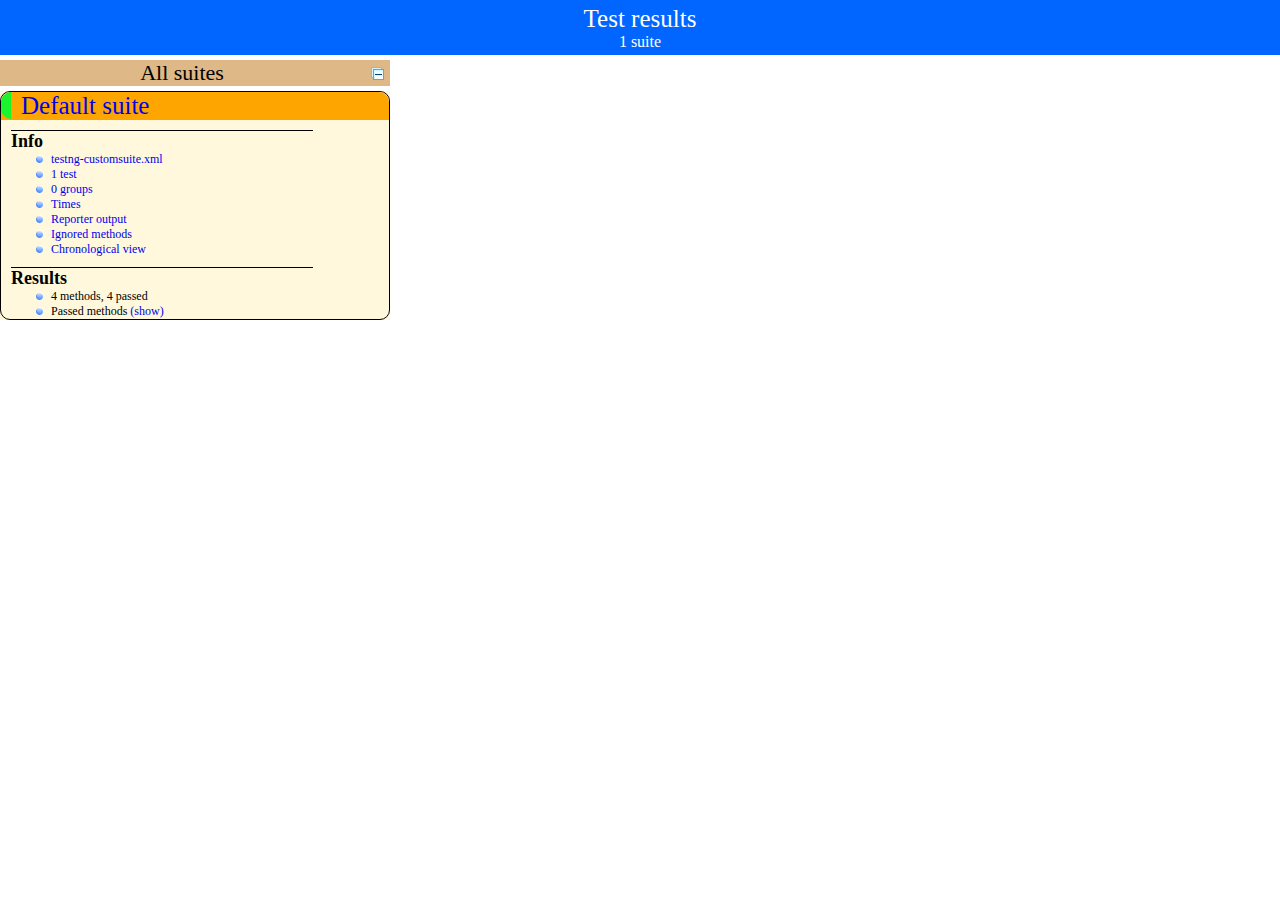
==== unit-testing/test-output/index.html @ 4066c264 "inicijalni komit" ====
<!DOCTYPE html>

<html>
  <head>
  <meta charset='utf-8'>
  <title>TestNG reports</title>

    <link type="text/css" href="testng-reports.css" rel="stylesheet" />  
    <script type="text/javascript" src="jquery-1.7.1.min.js"></script>
    <script type="text/javascript" src="testng-reports.js"></script>
    <script type="text/javascript" src="https://www.google.com/jsapi"></script>
    <script type='text/javascript'>
      google.load('visualization', '1', {packages:['table']});
      google.setOnLoadCallback(drawTable);
      var suiteTableInitFunctions = new Array();
      var suiteTableData = new Array();
    </script>
    <!--
      <script type="text/javascript" src="jquery-ui/js/jquery-ui-1.8.16.custom.min.js"></script>
     -->
  </head>

  <body>
    <div class="top-banner-root">
      <span class="top-banner-title-font">Test results</span>
      <br/>
      <span class="top-banner-font-1">1 suite</span>
    </div> <!-- top-banner-root -->
    <div class="navigator-root">
      <div class="navigator-suite-header">
        <span>All suites</span>
        <a href="#" class="collapse-all-link" title="Collapse/expand all the suites">
          <img class="collapse-all-icon" src="collapseall.gif">
          </img> <!-- collapse-all-icon -->
        </a> <!-- collapse-all-link -->
      </div> <!-- navigator-suite-header -->
      <div class="suite">
        <div class="rounded-window">
          <div class="suite-header light-rounded-window-top">
            <a href="#" class="navigator-link" panel-name="suite-Default_suite">
              <span class="suite-name border-passed">Default suite</span>
            </a> <!-- navigator-link -->
          </div> <!-- suite-header light-rounded-window-top -->
          <div class="navigator-suite-content">
            <div class="suite-section-title">
              <span>Info</span>
            </div> <!-- suite-section-title -->
            <div class="suite-section-content">
              <ul>
                <li>
                  <a href="#" class="navigator-link " panel-name="test-xml-Default_suite">
                    <span>testng-customsuite.xml</span>
                  </a> <!-- navigator-link  -->
                </li>
                <li>
                  <a href="#" class="navigator-link " panel-name="testlist-Default_suite">
                    <span class="test-stats">1 test</span>
                  </a> <!-- navigator-link  -->
                </li>
                <li>
                  <a href="#" class="navigator-link " panel-name="group-Default_suite">
                    <span>0 groups</span>
                  </a> <!-- navigator-link  -->
                </li>
                <li>
                  <a href="#" class="navigator-link " panel-name="times-Default_suite">
                    <span>Times</span>
                  </a> <!-- navigator-link  -->
                </li>
                <li>
                  <a href="#" class="navigator-link " panel-name="reporter-Default_suite">
                    <span>Reporter output</span>
                  </a> <!-- navigator-link  -->
                </li>
                <li>
                  <a href="#" class="navigator-link " panel-name="ignored-methods-Default_suite">
                    <span>Ignored methods</span>
                  </a> <!-- navigator-link  -->
                </li>
                <li>
                  <a href="#" class="navigator-link " panel-name="chronological-Default_suite">
                    <span>Chronological view</span>
                  </a> <!-- navigator-link  -->
                </li>
              </ul>
            </div> <!-- suite-section-content -->
            <div class="result-section">
              <div class="suite-section-title">
                <span>Results</span>
              </div> <!-- suite-section-title -->
              <div class="suite-section-content">
                <ul>
                  <li>
                    <span class="method-stats">4 methods,   4 passed</span>
                  </li>
                  <li>
                    <span class="method-list-title passed">Passed methods</span>
                    <span class="show-or-hide-methods passed">
                      <a href="#" panel-name="suite-Default_suite" class="hide-methods passed suite-Default_suite"> (hide)</a> <!-- hide-methods passed suite-Default_suite -->
                      <a href="#" panel-name="suite-Default_suite" class="show-methods passed suite-Default_suite"> (show)</a> <!-- show-methods passed suite-Default_suite -->
                    </span>
                    <div class="method-list-content passed suite-Default_suite">
                      <span>
                        <img width="3%" src="passed.png"/>
                        <a href="#" class="method navigator-link" panel-name="suite-Default_suite" title="unittesting.parcijalni.UnitServiceTest" hash-for-method="testNonEqualsPassword">testNonEqualsPassword</a> <!-- method navigator-link -->
                      </span>
                      <br/>
                      <span>
                        <img width="3%" src="passed.png"/>
                        <a href="#" class="method navigator-link" panel-name="suite-Default_suite" title="unittesting.parcijalni.UnitServiceTest" hash-for-method="testNullUser">testNullUser</a> <!-- method navigator-link -->
                      </span>
                      <br/>
                      <span>
                        <img width="3%" src="passed.png"/>
                        <a href="#" class="method navigator-link" panel-name="suite-Default_suite" title="unittesting.parcijalni.UnitServiceTest" hash-for-method="testPasswordWithDigit">testPasswordWithDigit</a> <!-- method navigator-link -->
                      </span>
                      <br/>
                      <span>
                        <img width="3%" src="passed.png"/>
                        <a href="#" class="method navigator-link" panel-name="suite-Default_suite" title="unittesting.parcijalni.UnitServiceTest" hash-for-method="testPasswordWithoutDigit">testPasswordWithoutDigit</a> <!-- method navigator-link -->
                      </span>
                      <br/>
                    </div> <!-- method-list-content passed suite-Default_suite -->
                  </li>
                </ul>
              </div> <!-- suite-section-content -->
            </div> <!-- result-section -->
          </div> <!-- navigator-suite-content -->
        </div> <!-- rounded-window -->
      </div> <!-- suite -->
    </div> <!-- navigator-root -->
    <div class="wrapper">
      <div class="main-panel-root">
        <div panel-name="suite-Default_suite" class="panel Default_suite">
          <div class="suite-Default_suite-class-passed">
            <div class="main-panel-header rounded-window-top">
              <img src="passed.png"/>
              <span class="class-name">unittesting.parcijalni.UnitServiceTest</span>
            </div> <!-- main-panel-header rounded-window-top -->
            <div class="main-panel-content rounded-window-bottom">
              <div class="method">
                <div class="method-content">
                  <a name="testNonEqualsPassword">
                  </a> <!-- testNonEqualsPassword -->
                  <span class="method-name">testNonEqualsPassword</span>
                </div> <!-- method-content -->
              </div> <!-- method -->
              <div class="method">
                <div class="method-content">
                  <a name="testNullUser">
                  </a> <!-- testNullUser -->
                  <span class="method-name">testNullUser</span>
                </div> <!-- method-content -->
              </div> <!-- method -->
              <div class="method">
                <div class="method-content">
                  <a name="testPasswordWithDigit">
                  </a> <!-- testPasswordWithDigit -->
                  <span class="method-name">testPasswordWithDigit</span>
                </div> <!-- method-content -->
              </div> <!-- method -->
              <div class="method">
                <div class="method-content">
                  <a name="testPasswordWithoutDigit">
                  </a> <!-- testPasswordWithoutDigit -->
                  <span class="method-name">testPasswordWithoutDigit</span>
                </div> <!-- method-content -->
              </div> <!-- method -->
            </div> <!-- main-panel-content rounded-window-bottom -->
          </div> <!-- suite-Default_suite-class-passed -->
        </div> <!-- panel Default_suite -->
        <div panel-name="test-xml-Default_suite" class="panel">
          <div class="main-panel-header rounded-window-top">
            <span class="header-content">/private/var/folders/0t/r4v13j192kj4npmftwfc2kqh0000gn/T/testng-eclipse--1993303418/testng-customsuite.xml</span>
          </div> <!-- main-panel-header rounded-window-top -->
          <div class="main-panel-content rounded-window-bottom">
            <pre>
&lt;?xml version=&quot;1.0&quot; encoding=&quot;UTF-8&quot;?&gt;
&lt;!DOCTYPE suite SYSTEM &quot;http://testng.org/testng-1.0.dtd&quot;&gt;
&lt;suite guice-stage=&quot;DEVELOPMENT&quot; name=&quot;Default suite&quot;&gt;
  &lt;test verbose=&quot;2&quot; name=&quot;Default test&quot;&gt;
    &lt;classes&gt;
      &lt;class name=&quot;unittesting.parcijalni.UnitServiceTest&quot;/&gt;
    &lt;/classes&gt;
  &lt;/test&gt; &lt;!-- Default test --&gt;
&lt;/suite&gt; &lt;!-- Default suite --&gt;
            </pre>
          </div> <!-- main-panel-content rounded-window-bottom -->
        </div> <!-- panel -->
        <div panel-name="testlist-Default_suite" class="panel">
          <div class="main-panel-header rounded-window-top">
            <span class="header-content">Tests for Default suite</span>
          </div> <!-- main-panel-header rounded-window-top -->
          <div class="main-panel-content rounded-window-bottom">
            <ul>
              <li>
                <span class="test-name">Default test (1 class)</span>
              </li>
            </ul>
          </div> <!-- main-panel-content rounded-window-bottom -->
        </div> <!-- panel -->
        <div panel-name="group-Default_suite" class="panel">
          <div class="main-panel-header rounded-window-top">
            <span class="header-content">Groups for Default suite</span>
          </div> <!-- main-panel-header rounded-window-top -->
          <div class="main-panel-content rounded-window-bottom">
          </div> <!-- main-panel-content rounded-window-bottom -->
        </div> <!-- panel -->
        <div panel-name="times-Default_suite" class="panel">
          <div class="main-panel-header rounded-window-top">
            <span class="header-content">Times for Default suite</span>
          </div> <!-- main-panel-header rounded-window-top -->
          <div class="main-panel-content rounded-window-bottom">
            <div class="times-div">
              <script type="text/javascript">
suiteTableInitFunctions.push('tableData_Default_suite');
function tableData_Default_suite() {
var data = new google.visualization.DataTable();
data.addColumn('number', 'Number');
data.addColumn('string', 'Method');
data.addColumn('string', 'Class');
data.addColumn('number', 'Time (ms)');
data.addRows(4);
data.setCell(0, 0, 0)
data.setCell(0, 1, 'testNonEqualsPassword')
data.setCell(0, 2, 'unittesting.parcijalni.UnitServiceTest')
data.setCell(0, 3, 12);
data.setCell(1, 0, 1)
data.setCell(1, 1, 'testPasswordWithDigit')
data.setCell(1, 2, 'unittesting.parcijalni.UnitServiceTest')
data.setCell(1, 3, 1);
data.setCell(2, 0, 2)
data.setCell(2, 1, 'testPasswordWithoutDigit')
data.setCell(2, 2, 'unittesting.parcijalni.UnitServiceTest')
data.setCell(2, 3, 1);
data.setCell(3, 0, 3)
data.setCell(3, 1, 'testNullUser')
data.setCell(3, 2, 'unittesting.parcijalni.UnitServiceTest')
data.setCell(3, 3, 1);
window.suiteTableData['Default_suite']= { tableData: data, tableDiv: 'times-div-Default_suite'}
return data;
}
              </script>
              <span class="suite-total-time">Total running time: 15 ms</span>
              <div id="times-div-Default_suite">
              </div> <!-- times-div-Default_suite -->
            </div> <!-- times-div -->
          </div> <!-- main-panel-content rounded-window-bottom -->
        </div> <!-- panel -->
        <div panel-name="reporter-Default_suite" class="panel">
          <div class="main-panel-header rounded-window-top">
            <span class="header-content">Reporter output for Default suite</span>
          </div> <!-- main-panel-header rounded-window-top -->
          <div class="main-panel-content rounded-window-bottom">
          </div> <!-- main-panel-content rounded-window-bottom -->
        </div> <!-- panel -->
        <div panel-name="ignored-methods-Default_suite" class="panel">
          <div class="main-panel-header rounded-window-top">
            <span class="header-content">0 ignored methods</span>
          </div> <!-- main-panel-header rounded-window-top -->
          <div class="main-panel-content rounded-window-bottom">
          </div> <!-- main-panel-content rounded-window-bottom -->
        </div> <!-- panel -->
        <div panel-name="chronological-Default_suite" class="panel">
          <div class="main-panel-header rounded-window-top">
            <span class="header-content">Methods in chronological order</span>
          </div> <!-- main-panel-header rounded-window-top -->
          <div class="main-panel-content rounded-window-bottom">
            <div class="chronological-class">
              <div class="chronological-class-name">unittesting.parcijalni.UnitServiceTest</div> <!-- chronological-class-name -->
              <div class="configuration-method before">
                <span class="method-name">setUp</span>
                <span class="method-start">0 ms</span>
              </div> <!-- configuration-method before -->
              <div class="test-method">
                <span class="method-name">testNonEqualsPassword</span>
                <span class="method-start">246 ms</span>
              </div> <!-- test-method -->
              <div class="configuration-method before">
                <span class="method-name">setUp</span>
                <span class="method-start">259 ms</span>
              </div> <!-- configuration-method before -->
              <div class="test-method">
                <span class="method-name">testNullUser</span>
                <span class="method-start">259 ms</span>
              </div> <!-- test-method -->
              <div class="configuration-method before">
                <span class="method-name">setUp</span>
                <span class="method-start">262 ms</span>
              </div> <!-- configuration-method before -->
              <div class="test-method">
                <span class="method-name">testPasswordWithDigit</span>
                <span class="method-start">262 ms</span>
              </div> <!-- test-method -->
              <div class="configuration-method before">
                <span class="method-name">setUp</span>
                <span class="method-start">264 ms</span>
              </div> <!-- configuration-method before -->
              <div class="test-method">
                <span class="method-name">testPasswordWithoutDigit</span>
                <span class="method-start">264 ms</span>
              </div> <!-- test-method -->
          </div> <!-- main-panel-content rounded-window-bottom -->
        </div> <!-- panel -->
      </div> <!-- main-panel-root -->
    </div> <!-- wrapper -->
  </body>
</html>
---- unit-testing/test-output/testng-reports.css ----
body {
    margin: 0px 0px 5px 5px;
}

ul {
    margin: 0px;
}

li {
    list-style-type: none;
}

a {
    text-decoration: none;
}

a:hover {
    text-decoration: underline;
}

.navigator-selected {
    background: #ffa500;
}

.wrapper {
    position: absolute;
    top: 60px;
    bottom: 0;
    left: 400px;
    right: 0;
    overflow: auto;
}

.navigator-root {
    position: absolute;
    top: 60px;
    bottom: 0;
    left: 0;
    width: 400px;
    overflow-y: auto;
}

.suite {
    margin: 0px 10px 10px 0px;
    background-color: #fff8dc;
}

.suite-name {
    padding-left: 10px;
    font-size: 25px;
    font-family: Times;
}

.main-panel-header {
    padding: 5px;
    background-color: #9FB4D9; //afeeee;
    font-family: monospace;
    font-size: 18px;
}

.main-panel-content {
    padding: 5px;
    margin-bottom: 10px;
    background-color: #DEE8FC; //d0ffff;
}

.rounded-window {
    border-radius: 10px;
    border-style: solid;
    border-width: 1px;
}

.rounded-window-top {
    border-top-right-radius: 10px 10px;
    border-top-left-radius: 10px 10px;
    border-style: solid;
    border-width: 1px;
    overflow: auto;
}

.light-rounded-window-top {
    border-top-right-radius: 10px 10px;
    border-top-left-radius: 10px 10px;
}

.rounded-window-bottom {
    border-style: solid;
    border-width: 0px 1px 1px 1px;
    border-bottom-right-radius: 10px 10px;
    border-bottom-left-radius: 10px 10px;
    overflow: auto;
}

.method-name {
    font-size: 12px;
    font-family: monospace;
}

.method-content {
    border-style: solid;
    border-width: 0px 0px 1px 0px;
    margin-bottom: 10;
    padding-bottom: 5px;
    width: 80%;
}

.parameters {
    font-size: 14px;
    font-family: monospace;
}

.stack-trace {
    white-space: pre;
    font-family: monospace;
    font-size: 12px;
    font-weight: bold;
    margin-top: 0px;
    margin-left: 20px;
}

.testng-xml {
    font-family: monospace;
}

.method-list-content {
    margin-left: 10px;
}

.navigator-suite-content {
    margin-left: 10px;
    font: 12px 'Lucida Grande';
}

.suite-section-title {
    margin-top: 10px;
    width: 80%;
    border-style: solid;
    border-width: 1px 0px 0px 0px;
    font-family: Times;
    font-size: 18px;
    font-weight: bold;
}

.suite-section-content {
    list-style-image: url(bullet_point.png);
}

.top-banner-root {
    position: absolute;
    top: 0;
    height: 45px;
    left: 0;
    right: 0;
    padding: 5px;
    margin: 0px 0px 5px 0px;
    background-color: #0066ff;
    font-family: Times;
    color: #fff;
    text-align: center;
}

.top-banner-title-font {
    font-size: 25px;
}

.test-name {
    font-family: 'Lucida Grande';
    font-size: 16px;
}

.suite-icon {
    padding: 5px;
    float: right;
    height: 20;
}

.test-group {
    font: 20px 'Lucida Grande';
    margin: 5px 5px 10px 5px;
    border-width: 0px 0px 1px 0px;
    border-style: solid;
    padding: 5px;
}

.test-group-name {
    font-weight: bold;
}

.method-in-group {
    font-size: 16px;
    margin-left: 80px;
}

table.google-visualization-table-table {
    width: 100%;
}

.reporter-method-name {
    font-size: 14px;
    font-family: monospace;
}

.reporter-method-output-div {
    padding: 5px;
    margin: 0px 0px 5px 20px;
    font-size: 12px;
    font-family: monospace;
    border-width: 0px 0px 0px 1px;
    border-style: solid;
}

.ignored-class-div {
    font-size: 14px;
    font-family: monospace;
}

.ignored-methods-div {
    padding: 5px;
    margin: 0px 0px 5px 20px;
    font-size: 12px;
    font-family: monospace;
    border-width: 0px 0px 0px 1px;
    border-style: solid;
}

.border-failed {
    border-top-left-radius: 10px 10px;
    border-bottom-left-radius: 10px 10px;
    border-style: solid;
    border-width: 0px 0px 0px 10px;
    border-color: #f00;
}

.border-skipped {
    border-top-left-radius: 10px 10px;
    border-bottom-left-radius: 10px 10px;
    border-style: solid;
    border-width: 0px 0px 0px 10px;
    border-color: #edc600;
}

.border-passed {
    border-top-left-radius: 10px 10px;
    border-bottom-left-radius: 10px 10px;
    border-style: solid;
    border-width: 0px 0px 0px 10px;
    border-color: #19f52d;
}

.times-div {
    text-align: center;
    padding: 5px;
}

.suite-total-time {
    font: 16px 'Lucida Grande';
}

.configuration-suite {
    margin-left: 20px;
}

.configuration-test {
    margin-left: 40px;
}

.configuration-class {
    margin-left: 60px;
}

.configuration-method {
    margin-left: 80px;
}

.test-method {
    margin-left: 100px;
}

.chronological-class {
    background-color: #0ccff;
    border-style: solid;
    border-width: 0px 0px 1px 1px;
}

.method-start {
    float: right;
}

.chronological-class-name {
    padding: 0px 0px 0px 5px;
    color: #008;
}

.after, .before, .test-method {
    font-family: monospace;
    font-size: 14px;
}

.navigator-suite-header {
    font-size: 22px;
    margin: 0px 10px 5px 0px;
    background-color: #deb887;
    text-align: center;
}

.collapse-all-icon {
    padding: 5px;
    float: right;
}
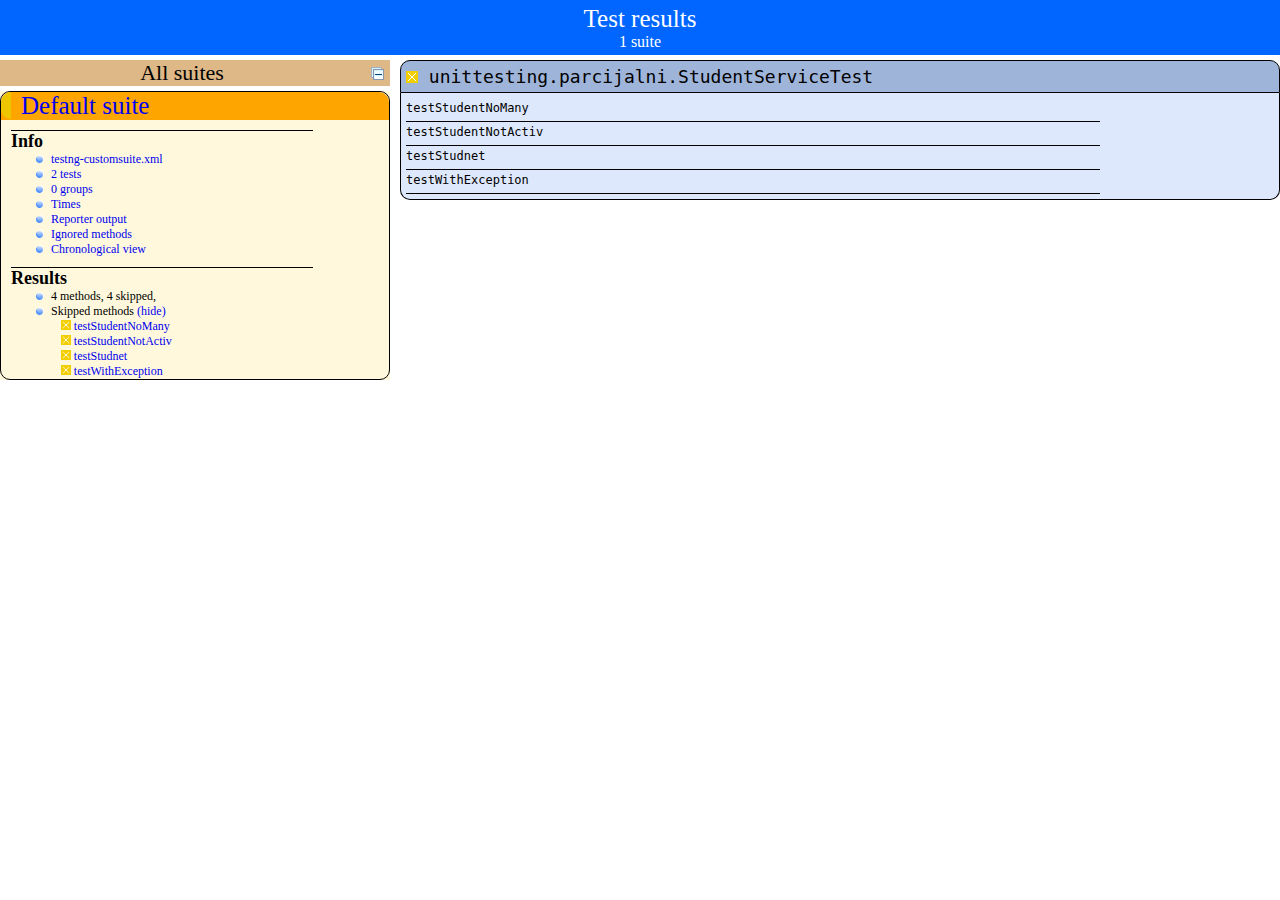
==== commit 71db0c9e: "ADD resenja" ====
--- a/unit-testing/test-output/index.html
+++ b/unit-testing/test-output/index.html
@@ -38,7 +38,7 @@
         <div class="rounded-window">
           <div class="suite-header light-rounded-window-top">
             <a href="#" class="navigator-link" panel-name="suite-Default_suite">
-              <span class="suite-name border-passed">Default suite</span>
+              <span class="suite-name border-skipped">Default suite</span>
             </a> <!-- navigator-link -->
           </div> <!-- suite-header light-rounded-window-top -->
           <div class="navigator-suite-content">
@@ -54,7 +54,7 @@
                 </li>
                 <li>
                   <a href="#" class="navigator-link " panel-name="testlist-Default_suite">
-                    <span class="test-stats">1 test</span>
+                    <span class="test-stats">2 tests</span>
                   </a> <!-- navigator-link  -->
                 </li>
                 <li>
@@ -91,36 +91,36 @@
               <div class="suite-section-content">
                 <ul>
                   <li>
-                    <span class="method-stats">4 methods,   4 passed</span>
+                    <span class="method-stats">4 methods,  4 skipped,  </span>
                   </li>
                   <li>
-                    <span class="method-list-title passed">Passed methods</span>
-                    <span class="show-or-hide-methods passed">
-                      <a href="#" panel-name="suite-Default_suite" class="hide-methods passed suite-Default_suite"> (hide)</a> <!-- hide-methods passed suite-Default_suite -->
-                      <a href="#" panel-name="suite-Default_suite" class="show-methods passed suite-Default_suite"> (show)</a> <!-- show-methods passed suite-Default_suite -->
+                    <span class="method-list-title skipped">Skipped methods</span>
+                    <span class="show-or-hide-methods skipped">
+                      <a href="#" panel-name="suite-Default_suite" class="hide-methods skipped suite-Default_suite"> (hide)</a> <!-- hide-methods skipped suite-Default_suite -->
+                      <a href="#" panel-name="suite-Default_suite" class="show-methods skipped suite-Default_suite"> (show)</a> <!-- show-methods skipped suite-Default_suite -->
                     </span>
-                    <div class="method-list-content passed suite-Default_suite">
+                    <div class="method-list-content skipped suite-Default_suite">
                       <span>
-                        <img width="3%" src="passed.png"/>
-                        <a href="#" class="method navigator-link" panel-name="suite-Default_suite" title="unittesting.parcijalni.UnitServiceTest" hash-for-method="testNonEqualsPassword">testNonEqualsPassword</a> <!-- method navigator-link -->
+                        <img width="3%" src="skipped.png"/>
+                        <a href="#" class="method navigator-link" panel-name="suite-Default_suite" title="unittesting.parcijalni.StudentServiceTest" hash-for-method="testStudentNoMany">testStudentNoMany</a> <!-- method navigator-link -->
                       </span>
                       <br/>
                       <span>
-                        <img width="3%" src="passed.png"/>
-                        <a href="#" class="method navigator-link" panel-name="suite-Default_suite" title="unittesting.parcijalni.UnitServiceTest" hash-for-method="testNullUser">testNullUser</a> <!-- method navigator-link -->
+                        <img width="3%" src="skipped.png"/>
+                        <a href="#" class="method navigator-link" panel-name="suite-Default_suite" title="unittesting.parcijalni.StudentServiceTest" hash-for-method="testStudentNotActiv">testStudentNotActiv</a> <!-- method navigator-link -->
                       </span>
                       <br/>
                       <span>
-                        <img width="3%" src="passed.png"/>
-                        <a href="#" class="method navigator-link" panel-name="suite-Default_suite" title="unittesting.parcijalni.UnitServiceTest" hash-for-method="testPasswordWithDigit">testPasswordWithDigit</a> <!-- method navigator-link -->
+                        <img width="3%" src="skipped.png"/>
+                        <a href="#" class="method navigator-link" panel-name="suite-Default_suite" title="unittesting.parcijalni.StudentServiceTest" hash-for-method="testStudnet">testStudnet</a> <!-- method navigator-link -->
                       </span>
                       <br/>
                       <span>
-                        <img width="3%" src="passed.png"/>
-                        <a href="#" class="method navigator-link" panel-name="suite-Default_suite" title="unittesting.parcijalni.UnitServiceTest" hash-for-method="testPasswordWithoutDigit">testPasswordWithoutDigit</a> <!-- method navigator-link -->
+                        <img width="3%" src="skipped.png"/>
+                        <a href="#" class="method navigator-link" panel-name="suite-Default_suite" title="unittesting.parcijalni.StudentServiceTest" hash-for-method="testWithException">testWithException</a> <!-- method navigator-link -->
                       </span>
                       <br/>
-                    </div> <!-- method-list-content passed suite-Default_suite -->
+                    </div> <!-- method-list-content skipped suite-Default_suite -->
                   </li>
                 </ul>
               </div> <!-- suite-section-content -->
@@ -132,46 +132,46 @@
     <div class="wrapper">
       <div class="main-panel-root">
         <div panel-name="suite-Default_suite" class="panel Default_suite">
-          <div class="suite-Default_suite-class-passed">
+          <div class="suite-Default_suite-class-skipped">
             <div class="main-panel-header rounded-window-top">
-              <img src="passed.png"/>
-              <span class="class-name">unittesting.parcijalni.UnitServiceTest</span>
+              <img src="skipped.png"/>
+              <span class="class-name">unittesting.parcijalni.StudentServiceTest</span>
             </div> <!-- main-panel-header rounded-window-top -->
             <div class="main-panel-content rounded-window-bottom">
               <div class="method">
                 <div class="method-content">
-                  <a name="testNonEqualsPassword">
-                  </a> <!-- testNonEqualsPassword -->
-                  <span class="method-name">testNonEqualsPassword</span>
+                  <a name="testStudentNoMany">
+                  </a> <!-- testStudentNoMany -->
+                  <span class="method-name">testStudentNoMany</span>
                 </div> <!-- method-content -->
               </div> <!-- method -->
               <div class="method">
                 <div class="method-content">
-                  <a name="testNullUser">
-                  </a> <!-- testNullUser -->
-                  <span class="method-name">testNullUser</span>
+                  <a name="testStudentNotActiv">
+                  </a> <!-- testStudentNotActiv -->
+                  <span class="method-name">testStudentNotActiv</span>
                 </div> <!-- method-content -->
               </div> <!-- method -->
               <div class="method">
                 <div class="method-content">
-                  <a name="testPasswordWithDigit">
-                  </a> <!-- testPasswordWithDigit -->
-                  <span class="method-name">testPasswordWithDigit</span>
+                  <a name="testStudnet">
+                  </a> <!-- testStudnet -->
+                  <span class="method-name">testStudnet</span>
                 </div> <!-- method-content -->
               </div> <!-- method -->
               <div class="method">
                 <div class="method-content">
-                  <a name="testPasswordWithoutDigit">
-                  </a> <!-- testPasswordWithoutDigit -->
-                  <span class="method-name">testPasswordWithoutDigit</span>
+                  <a name="testWithException">
+                  </a> <!-- testWithException -->
+                  <span class="method-name">testWithException</span>
                 </div> <!-- method-content -->
               </div> <!-- method -->
             </div> <!-- main-panel-content rounded-window-bottom -->
-          </div> <!-- suite-Default_suite-class-passed -->
+          </div> <!-- suite-Default_suite-class-skipped -->
         </div> <!-- panel Default_suite -->
         <div panel-name="test-xml-Default_suite" class="panel">
           <div class="main-panel-header rounded-window-top">
-            <span class="header-content">/private/var/folders/0t/r4v13j192kj4npmftwfc2kqh0000gn/T/testng-eclipse--1993303418/testng-customsuite.xml</span>
+            <span class="header-content">/tmp/testng-eclipse--2108693873/testng-customsuite.xml</span>
           </div> <!-- main-panel-header rounded-window-top -->
           <div class="main-panel-content rounded-window-bottom">
             <pre>
@@ -180,9 +180,22 @@
 &lt;suite guice-stage=&quot;DEVELOPMENT&quot; name=&quot;Default suite&quot;&gt;
   &lt;test verbose=&quot;2&quot; name=&quot;Default test&quot;&gt;
     &lt;classes&gt;
-      &lt;class name=&quot;unittesting.parcijalni.UnitServiceTest&quot;/&gt;
+      &lt;class name=&quot;unittesting.parcijalni.StudentServiceTest&quot;/&gt;
     &lt;/classes&gt;
   &lt;/test&gt; &lt;!-- Default test --&gt;
+  &lt;test name=&quot;Default test(failed)&quot;&gt;
+    &lt;classes&gt;
+      &lt;class name=&quot;unittesting.parcijalni.StudentServiceTest&quot;&gt;
+        &lt;methods&gt;
+          &lt;include name=&quot;testStudentNoMany&quot;/&gt;
+          &lt;include name=&quot;setUp&quot;/&gt;
+          &lt;include name=&quot;testStudnet&quot;/&gt;
+          &lt;include name=&quot;testStudentNotActiv&quot;/&gt;
+          &lt;include name=&quot;testWithException&quot;/&gt;
+        &lt;/methods&gt;
+      &lt;/class&gt; &lt;!-- unittesting.parcijalni.StudentServiceTest --&gt;
+    &lt;/classes&gt;
+  &lt;/test&gt; &lt;!-- Default test(failed) --&gt;
 &lt;/suite&gt; &lt;!-- Default suite --&gt;
             </pre>
           </div> <!-- main-panel-content rounded-window-bottom -->
@@ -195,6 +208,9 @@
             <ul>
               <li>
                 <span class="test-name">Default test (1 class)</span>
+              </li>
+              <li>
+                <span class="test-name">Default test(failed) (1 class)</span>
               </li>
             </ul>
           </div> <!-- main-panel-content rounded-window-bottom -->
@@ -222,26 +238,26 @@
 data.addColumn('number', 'Time (ms)');
 data.addRows(4);
 data.setCell(0, 0, 0)
-data.setCell(0, 1, 'testNonEqualsPassword')
-data.setCell(0, 2, 'unittesting.parcijalni.UnitServiceTest')
-data.setCell(0, 3, 12);
+data.setCell(0, 1, 'testStudentNotActiv')
+data.setCell(0, 2, 'unittesting.parcijalni.StudentServiceTest')
+data.setCell(0, 3, 1);
 data.setCell(1, 0, 1)
-data.setCell(1, 1, 'testPasswordWithDigit')
-data.setCell(1, 2, 'unittesting.parcijalni.UnitServiceTest')
+data.setCell(1, 1, 'testStudnet')
+data.setCell(1, 2, 'unittesting.parcijalni.StudentServiceTest')
 data.setCell(1, 3, 1);
 data.setCell(2, 0, 2)
-data.setCell(2, 1, 'testPasswordWithoutDigit')
-data.setCell(2, 2, 'unittesting.parcijalni.UnitServiceTest')
+data.setCell(2, 1, 'testStudentNoMany')
+data.setCell(2, 2, 'unittesting.parcijalni.StudentServiceTest')
 data.setCell(2, 3, 1);
 data.setCell(3, 0, 3)
-data.setCell(3, 1, 'testNullUser')
-data.setCell(3, 2, 'unittesting.parcijalni.UnitServiceTest')
-data.setCell(3, 3, 1);
+data.setCell(3, 1, 'testWithException')
+data.setCell(3, 2, 'unittesting.parcijalni.StudentServiceTest')
+data.setCell(3, 3, 0);
 window.suiteTableData['Default_suite']= { tableData: data, tableDiv: 'times-div-Default_suite'}
 return data;
 }
               </script>
-              <span class="suite-total-time">Total running time: 15 ms</span>
+              <span class="suite-total-time">Total running time: 3 ms</span>
               <div id="times-div-Default_suite">
               </div> <!-- times-div-Default_suite -->
             </div> <!-- times-div -->
@@ -267,38 +283,28 @@
           </div> <!-- main-panel-header rounded-window-top -->
           <div class="main-panel-content rounded-window-bottom">
             <div class="chronological-class">
-              <div class="chronological-class-name">unittesting.parcijalni.UnitServiceTest</div> <!-- chronological-class-name -->
-              <div class="configuration-method before">
+              <div class="chronological-class-name">unittesting.parcijalni.StudentServiceTest</div> <!-- chronological-class-name -->
+              <div class="configuration-class before">
+                <img src="failed.png">
+                </img>
                 <span class="method-name">setUp</span>
                 <span class="method-start">0 ms</span>
-              </div> <!-- configuration-method before -->
+              </div> <!-- configuration-class before -->
               <div class="test-method">
-                <span class="method-name">testNonEqualsPassword</span>
-                <span class="method-start">246 ms</span>
+                <span class="method-name">testStudentNoMany</span>
+                <span class="method-start">20 ms</span>
               </div> <!-- test-method -->
-              <div class="configuration-method before">
-                <span class="method-name">setUp</span>
-                <span class="method-start">259 ms</span>
-              </div> <!-- configuration-method before -->
               <div class="test-method">
-                <span class="method-name">testNullUser</span>
-                <span class="method-start">259 ms</span>
+                <span class="method-name">testStudentNotActiv</span>
+                <span class="method-start">24 ms</span>
               </div> <!-- test-method -->
-              <div class="configuration-method before">
-                <span class="method-name">setUp</span>
-                <span class="method-start">262 ms</span>
-              </div> <!-- configuration-method before -->
               <div class="test-method">
-                <span class="method-name">testPasswordWithDigit</span>
-                <span class="method-start">262 ms</span>
+                <span class="method-name">testStudnet</span>
+                <span class="method-start">26 ms</span>
               </div> <!-- test-method -->
-              <div class="configuration-method before">
-                <span class="method-name">setUp</span>
-                <span class="method-start">264 ms</span>
-              </div> <!-- configuration-method before -->
               <div class="test-method">
-                <span class="method-name">testPasswordWithoutDigit</span>
-                <span class="method-start">264 ms</span>
+                <span class="method-name">testWithException</span>
+                <span class="method-start">28 ms</span>
               </div> <!-- test-method -->
           </div> <!-- main-panel-content rounded-window-bottom -->
         </div> <!-- panel -->
